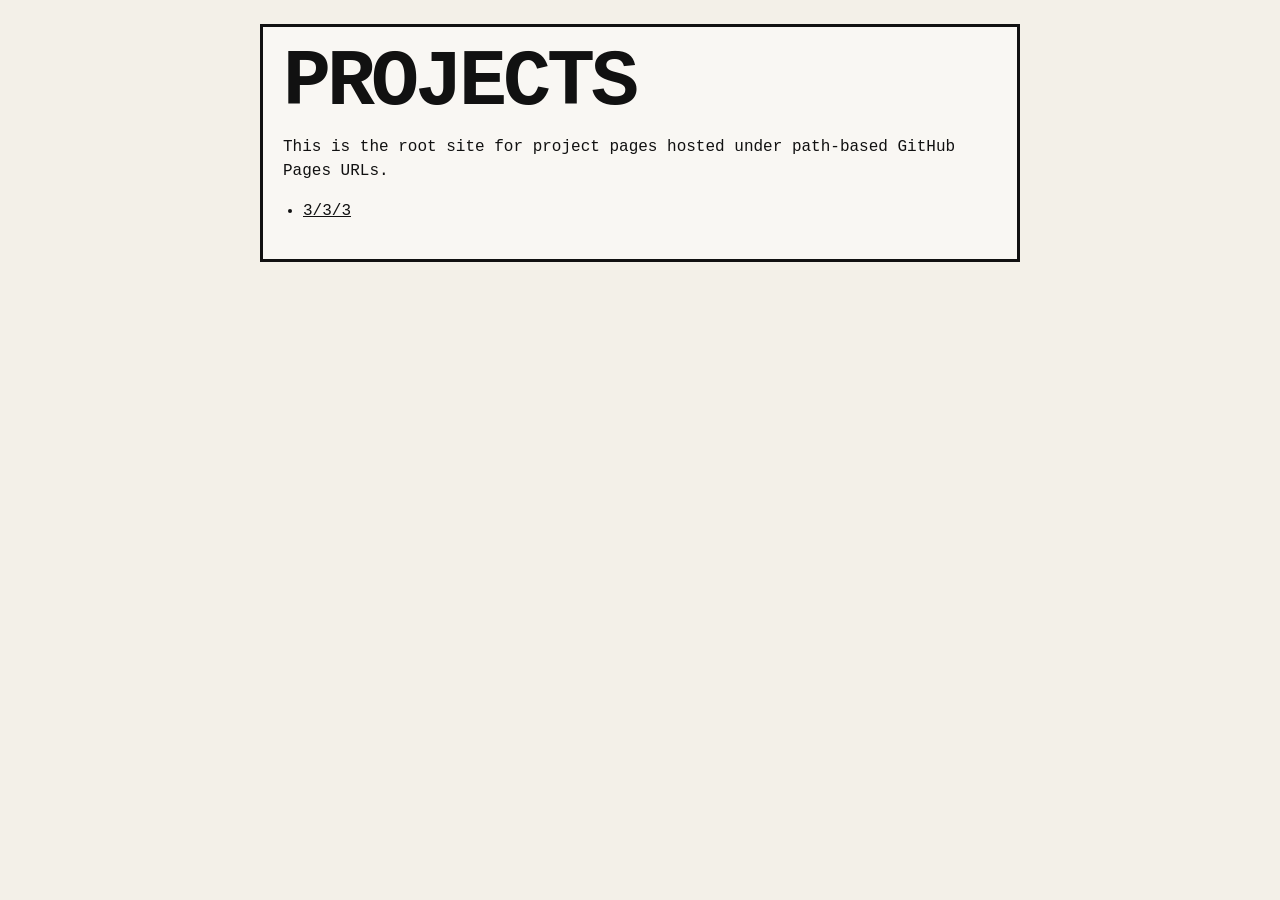
==== index.html @ 62b6412f "Initial site" ====
<!doctype html>
<html lang="en">
<head>
  <meta charset="utf-8">
  <meta name="viewport" content="width=device-width, initial-scale=1">
  <title>mojones projects</title>
  <style>
    :root {
      --bg: #f3f0e8;
      --fg: #111;
      --line: #111;
    }

    * {
      box-sizing: border-box;
    }

    body {
      margin: 0;
      min-height: 100vh;
      padding: 24px;
      background: var(--bg);
      color: var(--fg);
      font-family: "Courier New", Courier, monospace;
    }

    main {
      max-width: 760px;
      margin: 0 auto;
      border: 3px solid var(--line);
      padding: 20px;
      background: rgba(255, 255, 255, 0.45);
    }

    h1 {
      margin: 0 0 16px;
      font-size: clamp(2.5rem, 8vw, 5rem);
      line-height: 0.9;
      text-transform: uppercase;
      letter-spacing: -0.05em;
    }

    p,
    li {
      font-size: 1rem;
      line-height: 1.5;
    }

    ul {
      padding-left: 20px;
    }

    a {
      color: inherit;
    }
  </style>
</head>
<body>
  <main>
    <h1>Projects</h1>
    <p>This is the root site for project pages hosted under path-based GitHub Pages URLs.</p>
    <ul>
      <li><a href="/333/">3/3/3</a></li>
    </ul>
  </main>
</body>
</html>
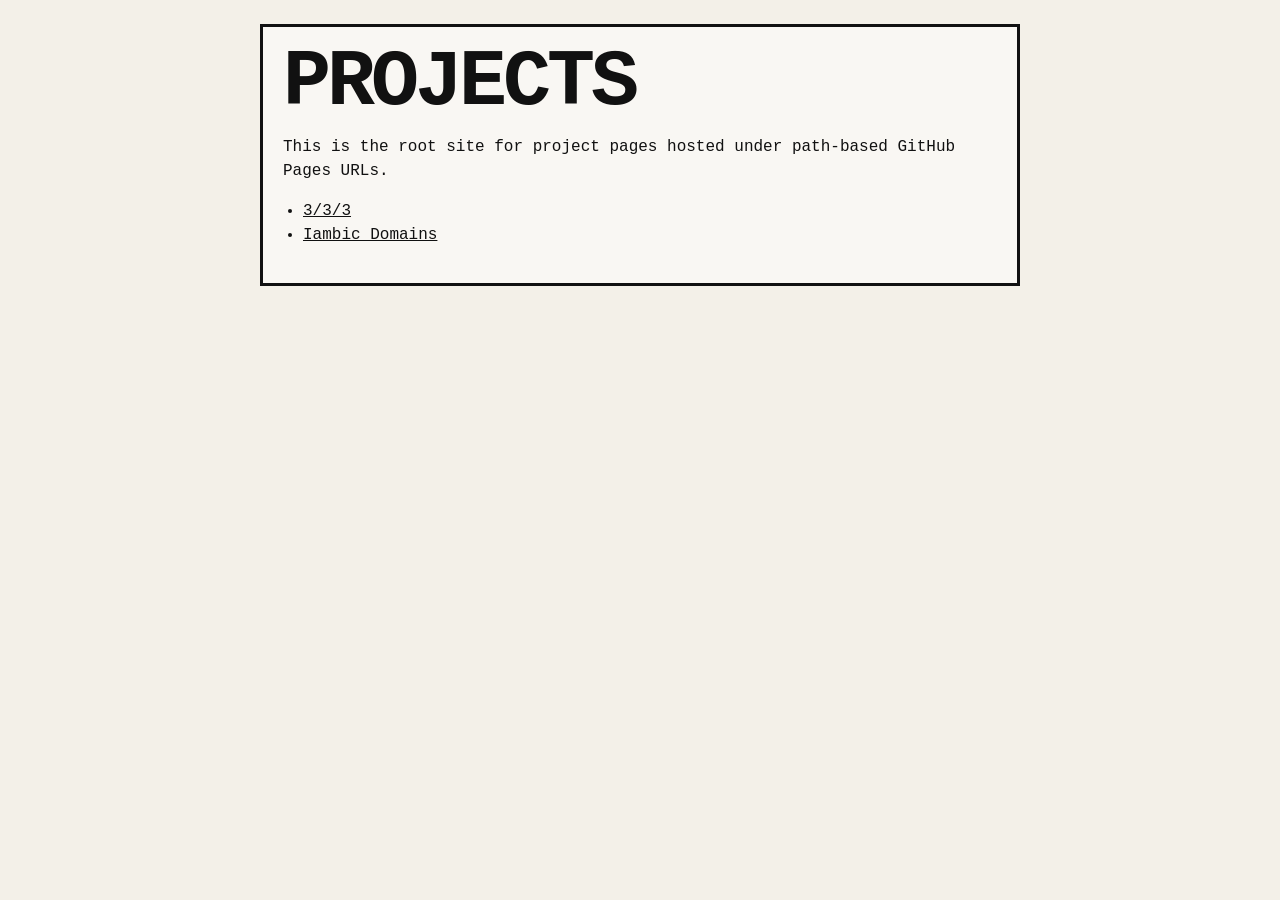
==== commit 18d77b6b: "Add iambic domains page" ====
--- a/index.html
+++ b/index.html
@@ -61,6 +61,7 @@
     <p>This is the root site for project pages hosted under path-based GitHub Pages URLs.</p>
     <ul>
       <li><a href="/333/">3/3/3</a></li>
+      <li><a href="/iambic_domains/">Iambic Domains</a></li>
     </ul>
   </main>
 </body>
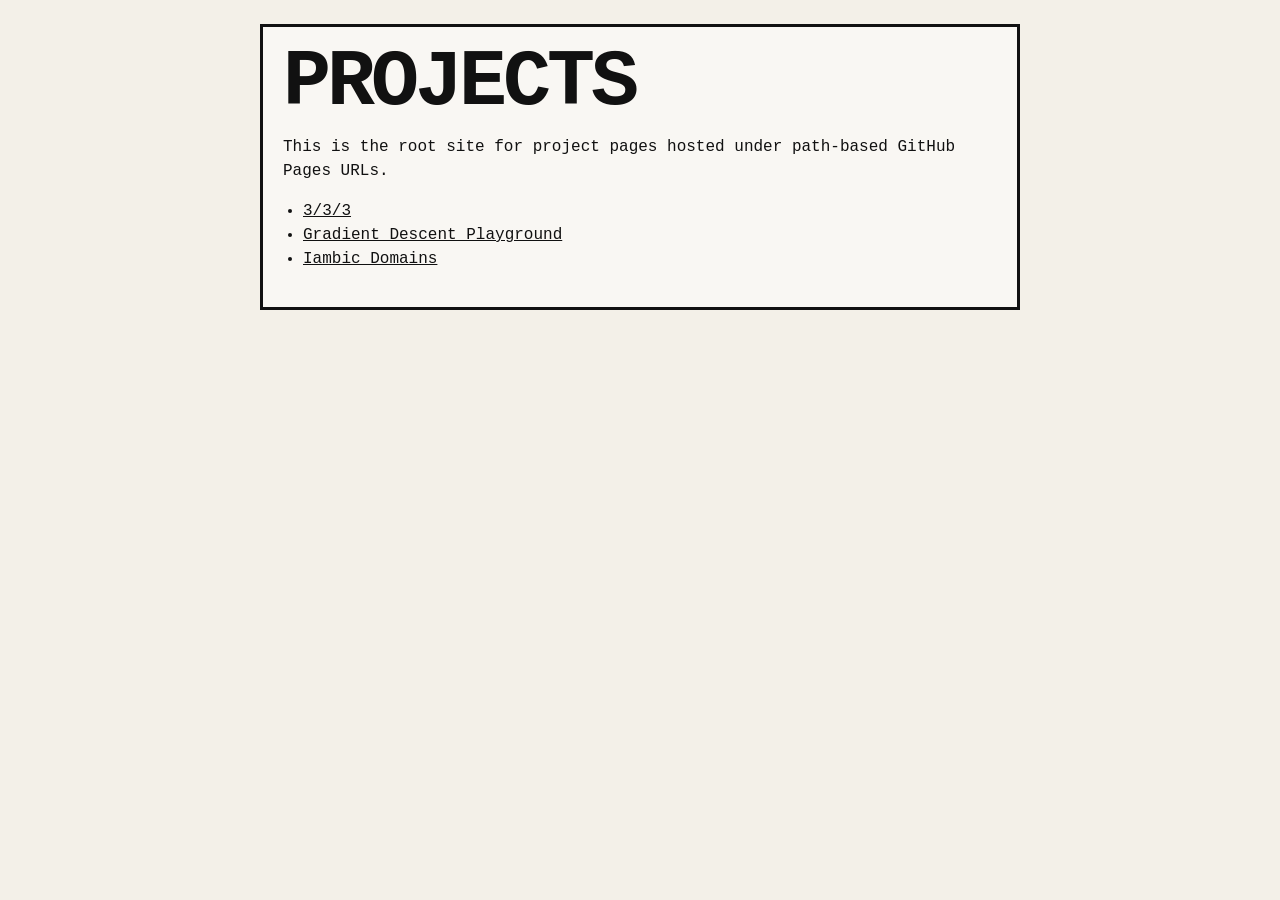
==== commit 9d14a9d4: "feat: add gradient descent project link" ====
--- a/index.html
+++ b/index.html
@@ -61,6 +61,7 @@
     <p>This is the root site for project pages hosted under path-based GitHub Pages URLs.</p>
     <ul>
       <li><a href="/333/">3/3/3</a></li>
+      <li><a href="/gradient-descent/">Gradient Descent Playground</a></li>
       <li><a href="/iambic_domains/">Iambic Domains</a></li>
     </ul>
   </main>
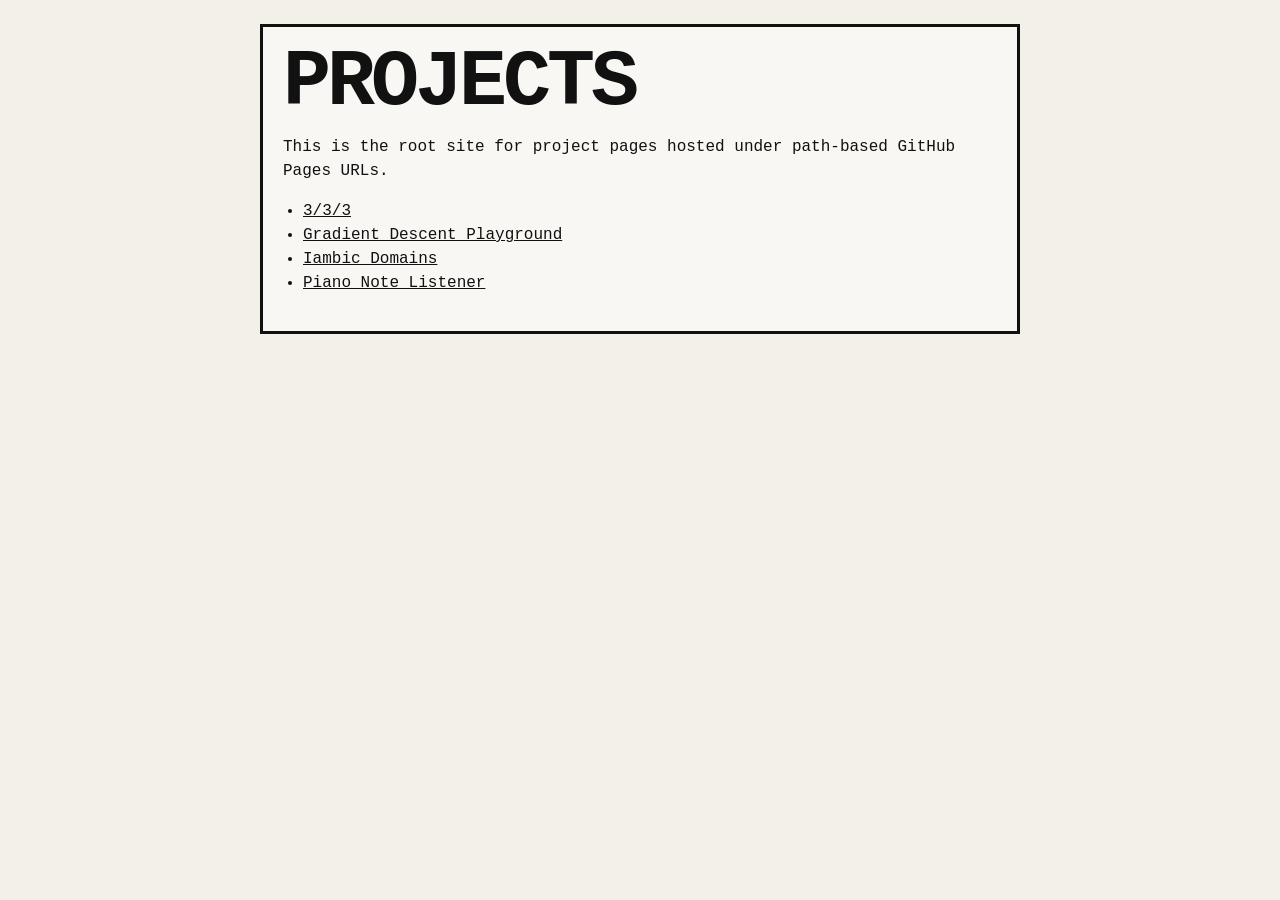
==== commit 3e5a77c8: "feat: add piano-note-listener project link" ====
--- a/index.html
+++ b/index.html
@@ -63,6 +63,7 @@
       <li><a href="/333/">3/3/3</a></li>
       <li><a href="/gradient-descent/">Gradient Descent Playground</a></li>
       <li><a href="/iambic_domains/">Iambic Domains</a></li>
+      <li><a href="/piano-note-listener/">Piano Note Listener</a></li>
     </ul>
   </main>
 </body>
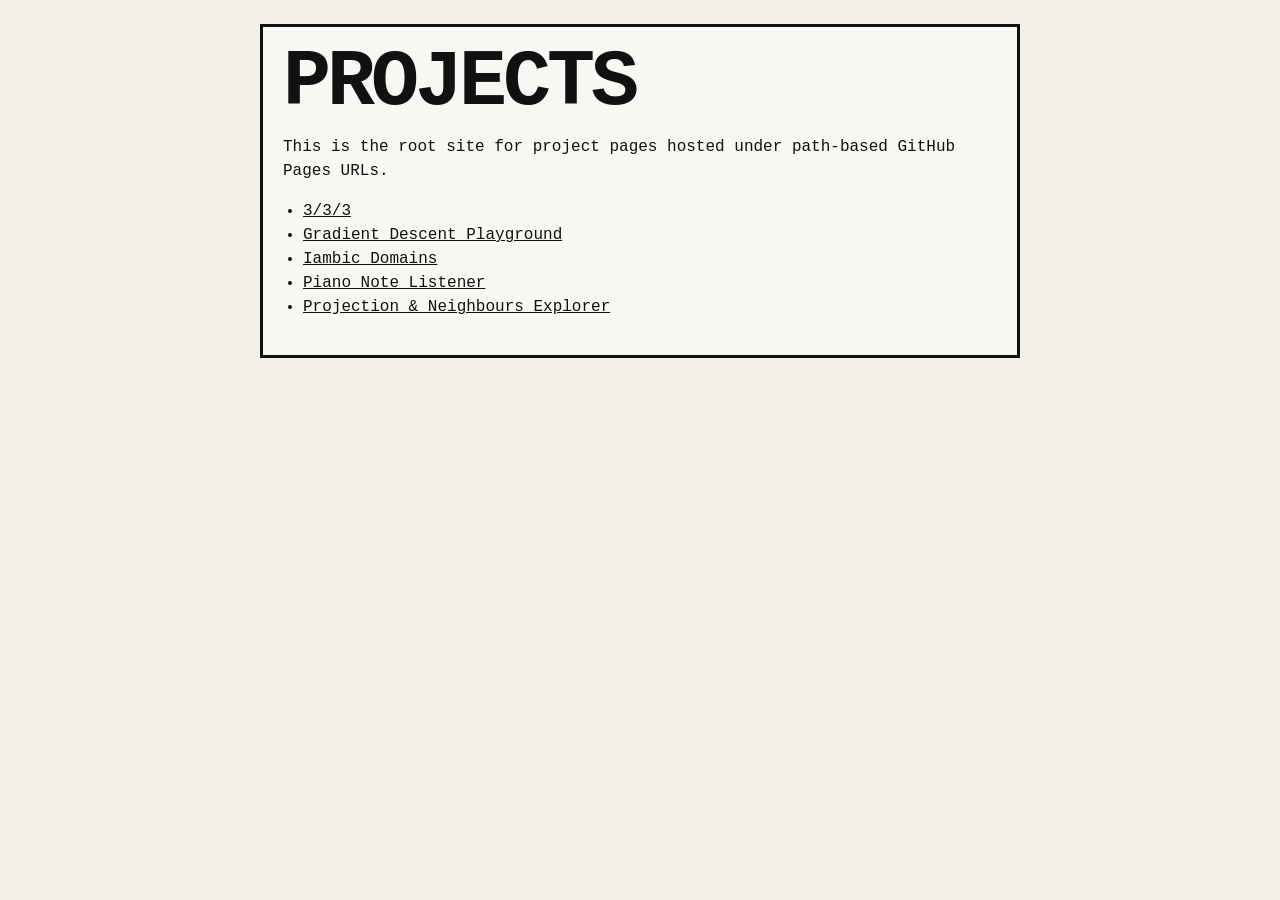
==== commit 611deefa: "feat: add projection-explorer project link" ====
--- a/index.html
+++ b/index.html
@@ -64,6 +64,7 @@
       <li><a href="/gradient-descent/">Gradient Descent Playground</a></li>
       <li><a href="/iambic_domains/">Iambic Domains</a></li>
       <li><a href="/piano-note-listener/">Piano Note Listener</a></li>
+      <li><a href="/projection-explorer/">Projection &amp; Neighbours Explorer</a></li>
     </ul>
   </main>
 </body>
